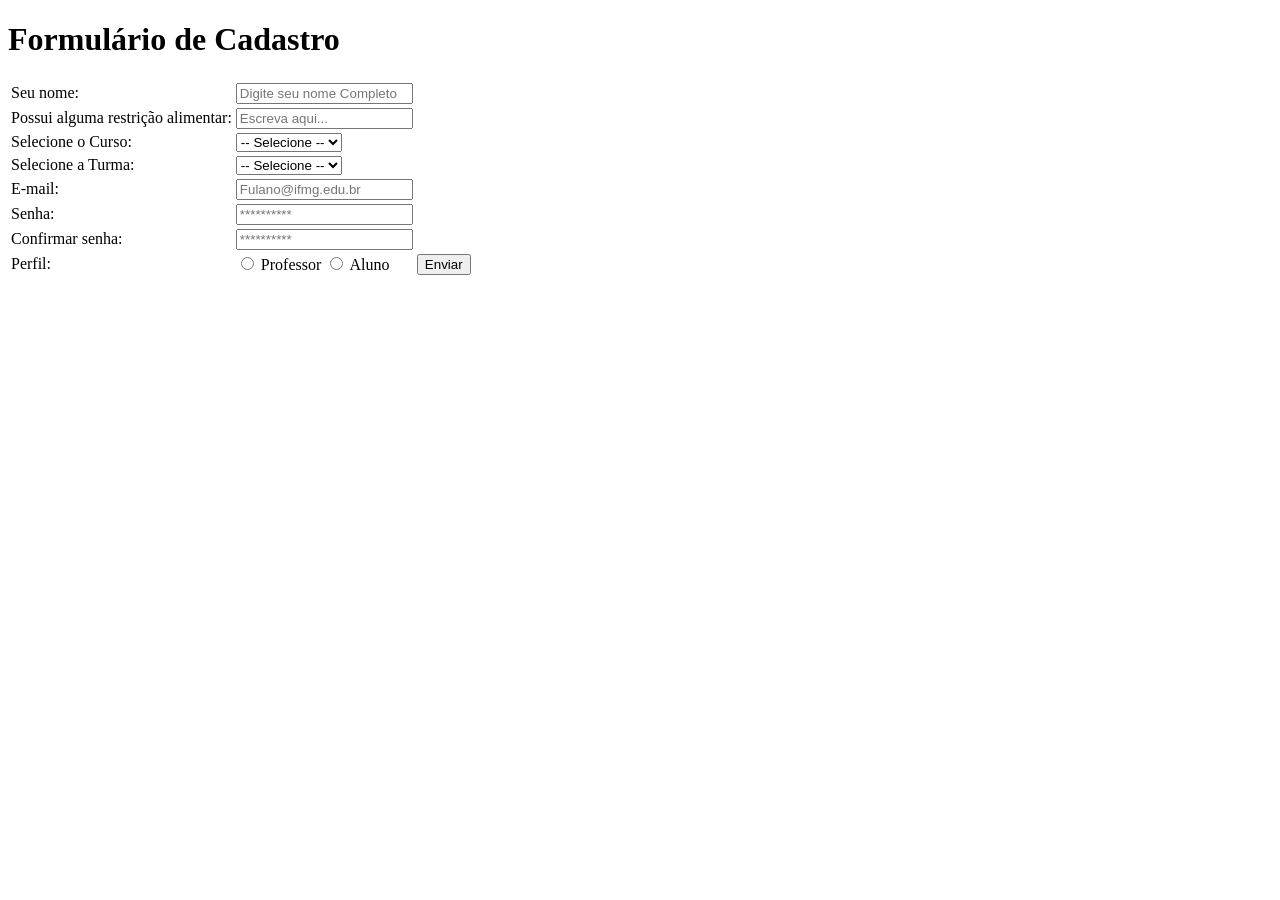
==== Projetos/Formulario Cadastro.html @ f63139fc "Add files via upload" ====
<!doctype html>
<html lang="pt-BR">
  <head>
    <meta charset="UTF-8" />
    <link rel="stylesheet" href="Estilo/estilo2.css" />
    <title>Cadastro</title>
  </head>

  <body>
    <div class="container">
      <div class="centro">
        <h1 class="titulo">
          Formulário de Cadastro
        </h1>
        <table>
          <tr>
            <td>
              <label>Seu nome: </label>
            </td>
            <td>
              <input class="input" type="text" placeholder="Digite seu nome Completo" />
            </td>
          </tr>
          <tr>
            <td><label>Possui alguma restrição alimentar:</label></td>
            <td><input class="input" type="textarea" placeholder="Escreva aqui..." /></td>
          </tr>
          <tr>
            <td><label>Selecione o Curso:</label></td>
            <td>
              <select class="select" name="Curso">
                <option value="">-- Selecione --</option>
                <option value="Agro">Agropecuária</option>
                <option value="Agri">Agrimensura</option>
                <option value="Nutri">Nutrição</option>
                <option value="Inf">Informática</option>
              </select>
            </td>
          </tr>
          <tr>
            <td><label>Selecione a Turma: </label></td>
            <td>
              <select class="select" name="Turma">
                <option value="">-- Selecione --</option>
                <option value="1a">1A</option>
                <option value="1b">1B</option>
                <option value="2a">2A</option>
                <option value="2b">2B</option>
                <option value="3a">3A</option>
                <option value="3b">3B</option>
              </select>
            </td>
          </tr>
          <tr>
            <td><label>E-mail: </label></td>
            <td><input class="input" type="text" placeholder="Fulano@ifmg.edu.br" /></td>
          </tr>
          <tr>
            <td><label>Senha: </label></td>
            <td><input class="input" type="password" placeholder="**********" /></td>
          </tr>
          <tr>
            <td><label>Confirmar senha: </label></td>
            <td><input class="input" type="password" placeholder="**********" /></td>
          </tr>
          <tr>
            <td> <label>Perfil:</label></td>
            <td>
              <input class="radio" type="radio" name="Perfil" /> Professor
              <input class="radio" type="radio" name="Perfil" /> Aluno
            </td>
            <td>
              <button class="botao"
                type="submit"
                
              >
                Enviar
              </button>
            </td>
          </tr>
        </table>
      </div>
    </div>
  </body>
</html>
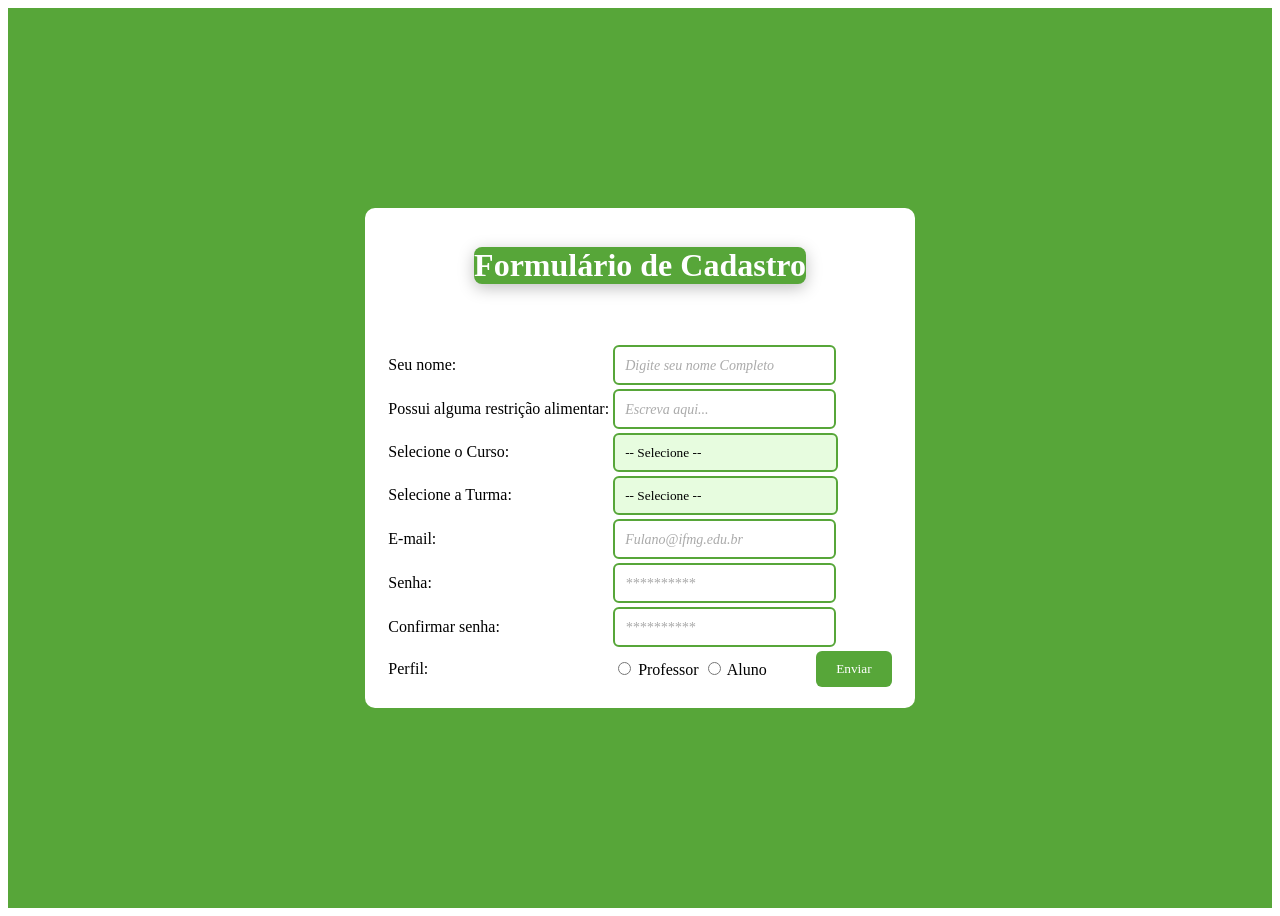
==== commit 37942ebb: "Update Formulario Cadastro.html" ====
--- a/Projetos/Formulario Cadastro.html
+++ b/Projetos/Formulario Cadastro.html
@@ -2,7 +2,7 @@
 <html lang="pt-BR">
   <head>
     <meta charset="UTF-8" />
-    <link rel="stylesheet" href="Estilo/estilo2.css" />
+    <link rel="stylesheet" href="estilo2.css" />
     <title>Cadastro</title>
   </head>
 
--- a/Projetos/estilo2.css
+++ b/Projetos/estilo2.css
@@ -0,0 +1,76 @@
+.container {
+  height: 100vh;
+  display: grid;
+  background-color: #57a639;
+}
+.centro {
+  background-color: white;
+  height: 500px;
+  width: 550px;
+  margin: auto;
+  display: grid;
+  place-items: center;
+  border-radius: 10px;
+}
+.content{
+  border: 0px;
+  padding: 0px;
+  margin: 0px;
+}
+.header {
+  width: 500px;
+}
+
+.botao {
+  background: #57a639;
+  color: white;
+  padding: 10px 20px;
+  border: none;
+  border-radius: 6px;
+  cursor: pointer;
+  font-family: Cambria, Cochin, Georgia, Times, 'Times New Roman', serif;
+  transition: all 0.3s ease;
+}
+.botao:hover{
+  background: #2e571e;
+  transform: scale(1.05);
+}
+.IFMG {
+  color: #57a639;
+  background-color: rgb(204, 203, 203);
+}
+.titulo {
+  color: white;
+  background-color: #57a639;
+  border-radius: 8px;
+  box-shadow: 0 4px 16px rgba(0, 0, 0, .25);
+  font-family: Cambria, Cochin, Georgia, Times, 'Times New Roman', serif;
+}
+.input {
+  width: 100%;
+  padding: 10px;
+  border: 2px solid #57a639;
+  border-radius: 6px;
+  font-size: 14px;
+}
+::placeholder {
+  color: #aaa;
+  font-style: italic;
+  font-family: Cambria, Cochin, Georgia, Times, 'Times New Roman', serif;
+}
+label{
+  font-family: Cambria, Cochin, Georgia, Times, 'Times New Roman', serif;
+}
+.select{
+  font-family: Cambria, Cochin, Georgia, Times, 'Times New Roman', serif;
+  width: 113%;
+  padding: 10px;
+  border-radius: 6px;
+  border: 2px solid #57a639;
+  background: #e7fcdf;
+  appearance: none;
+  cursor: pointer;
+}
+.radio{
+  accent-color: #57a639;
+}
